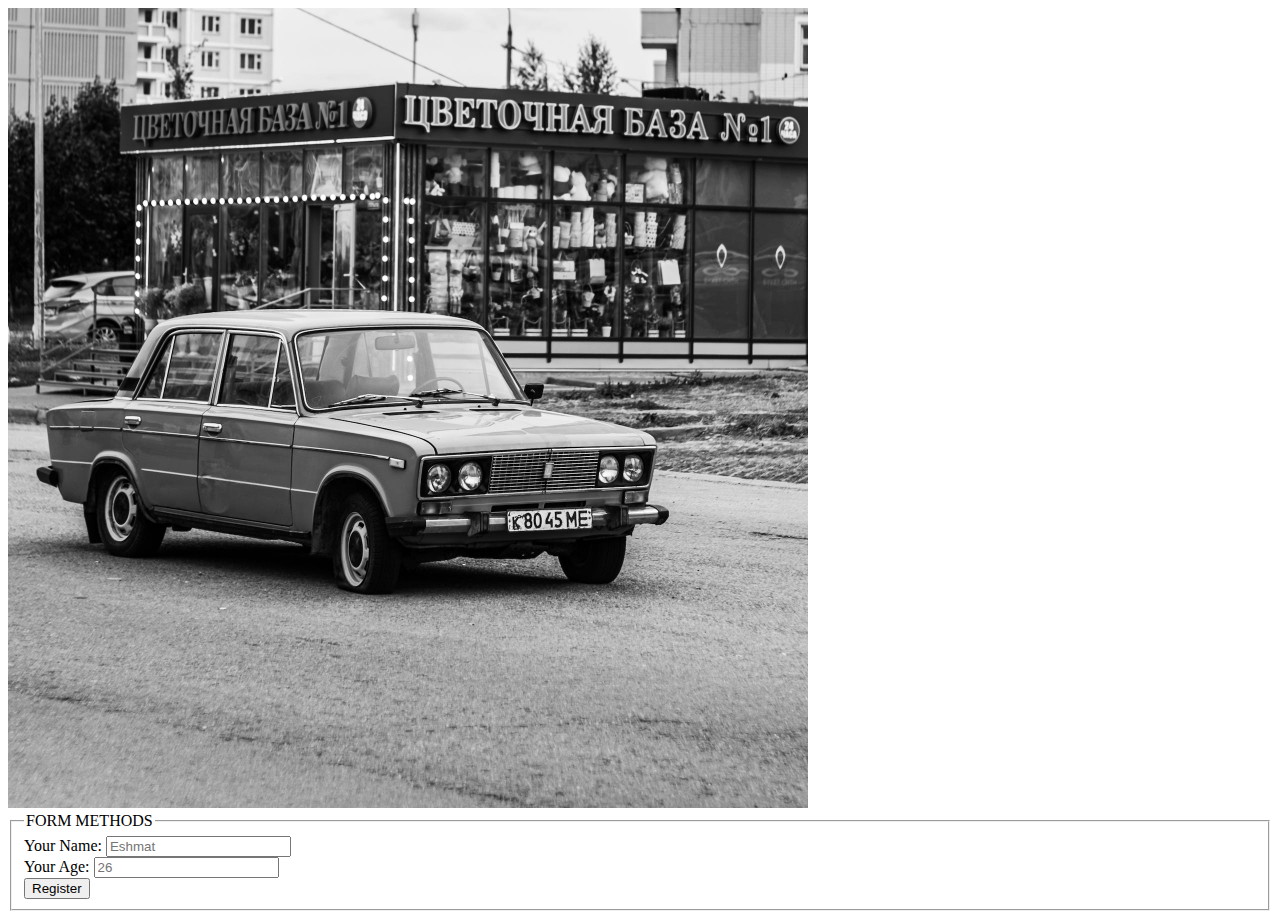
==== index.html @ fed3b382 "tugadi" ====
<!DOCTYPE html>
<html lang="en">
  <head>
    <meta charset="UTF-8" />
    <meta http-equiv="X-UA-Compatible" content="IE=edge" />
    <meta name="viewport" content="width=device-width, initial-scale=1.0" />
    <link rel="stylesheet" href="styles/css/main.css" />
    <title>6-7-dars</title>
  </head>
  <body>
    <!-- <picture>
      <source
        media="(min-width:1200px)"
        srcset="
          https://images.pexels.com/photos/8804774/pexels-photo-8804774.jpeg?auto=compress&cs=tinysrgb&w=1600
        "
      />
      <source
        media="(min-width:800px)"
        srcset="
          https://images.pexels.com/photos/5626051/pexels-photo-5626051.jpeg?auto=compress&cs=tinysrgb&w=1600
        "
      />
      <source
        media="(min-width:500px)"
        srcset="
          https://images.pexels.com/photos/9545301/pexels-photo-9545301.jpeg?auto=compress&cs=tinysrgb&w=1600
        "
      />
      <img src="images/Legend.jpeg" alt="Flowers" style="width: auto" />
    </picture> -->
    <img class="legend-car" src="images/Legend.jpeg" alt="Legend" />
    <form action="/signup" method="GET">
      <!-- GET, POST -->
      <fieldset>
        <legend>FORM METHODS</legend>
        <div>
          <label for="fName">Your Name: </label>
          <input
            type="text"
            id="fName"
            placeholder="Eshmat"
            name="firstName"
            required
            minlength="4"
          />
        </div>
        <div>
          <label for="age">Your Age: </label>
          <input type="number" id="age" placeholder="26" name="age" required />
        </div>
        <button type="submit">Register</button>
      </fieldset>
    </form>
  </body>
</html>
---- styles/css/main.css ----
.legend-car {
  width: 800px;
  height: 800px;
  -o-object-fit: cover;
     object-fit: cover;
  -o-object-position: bottom;
     object-position: bottom;
}

@media (max-width: 1000px) {
  .legend-car {
    display: none;
  }
}/*# sourceMappingURL=main.css.map */
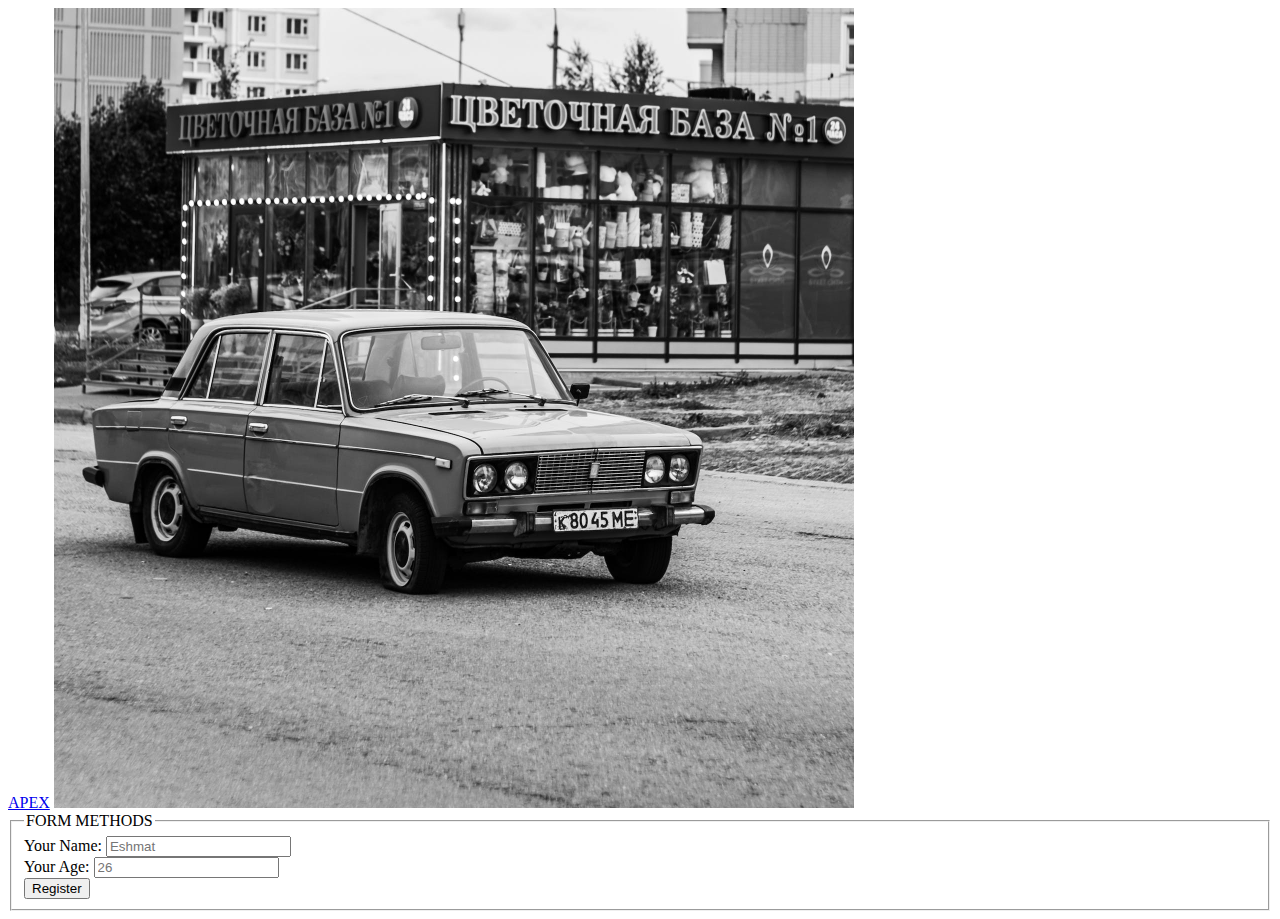
==== commit c80c8fc4: "apex link in index.html" ====
--- a/index.html
+++ b/index.html
@@ -8,6 +8,7 @@
     <title>6-7-dars</title>
   </head>
   <body>
+    <a href="pages/apex.html">APEX</a>
     <!-- <picture>
       <source
         media="(min-width:1200px)"
